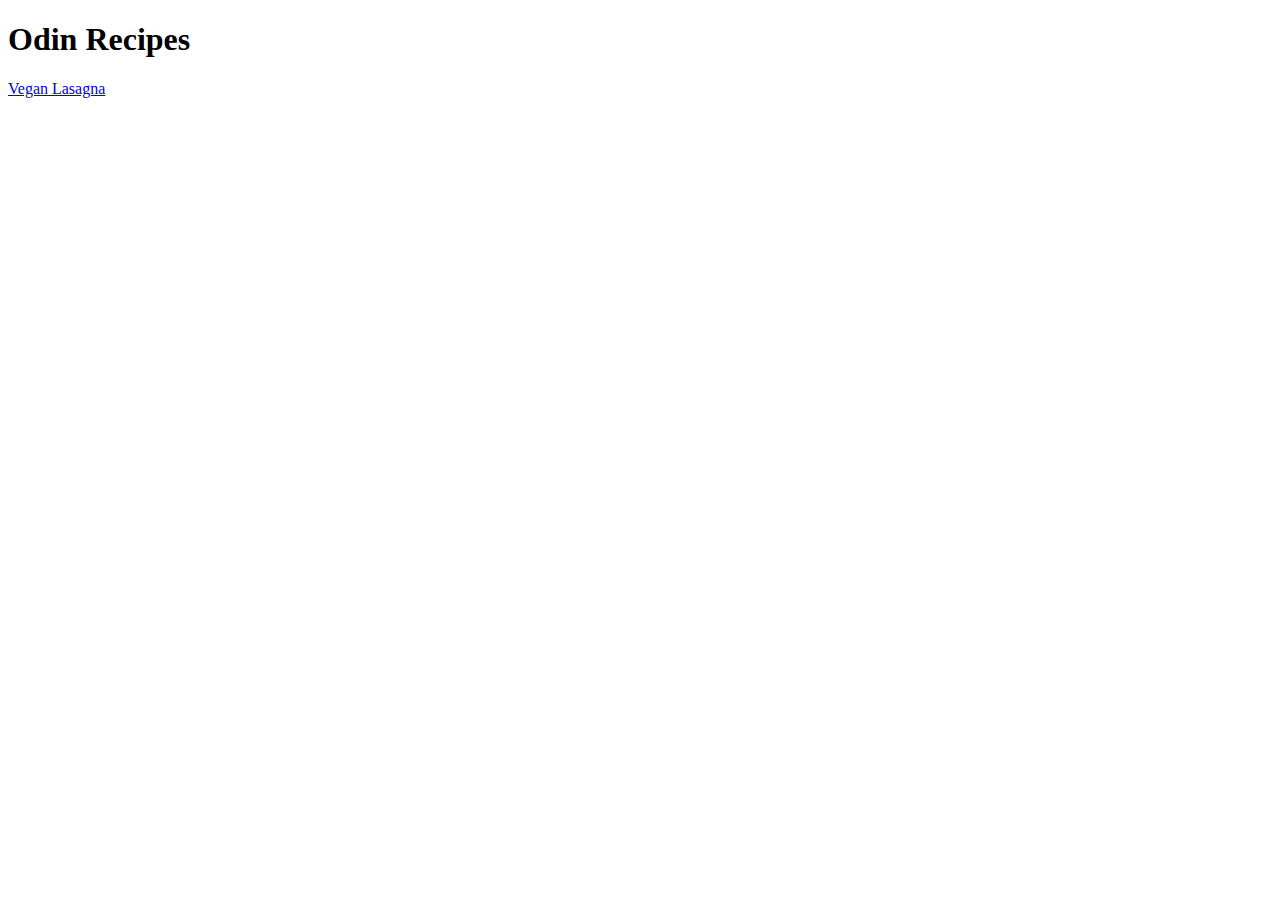
==== index.html @ 86e83e2b "Add link to vegan lasagna from home page" ====
<!DOCTYPE html>
<html lang="en">

<head>
    <meta charset="UTF-8">
    <meta http-equiv="X-UA-Compatible" content="IE=edge">
    <meta name="viewport" content="width=device-width, initial-scale=1.0">
    <title>Odin Recipes</title>
</head>

<body>
    <h1>Odin Recipes</h1>
    <a href="./recipes/vegan_lasagna.html">Vegan Lasagna</a>
</body>

</html>
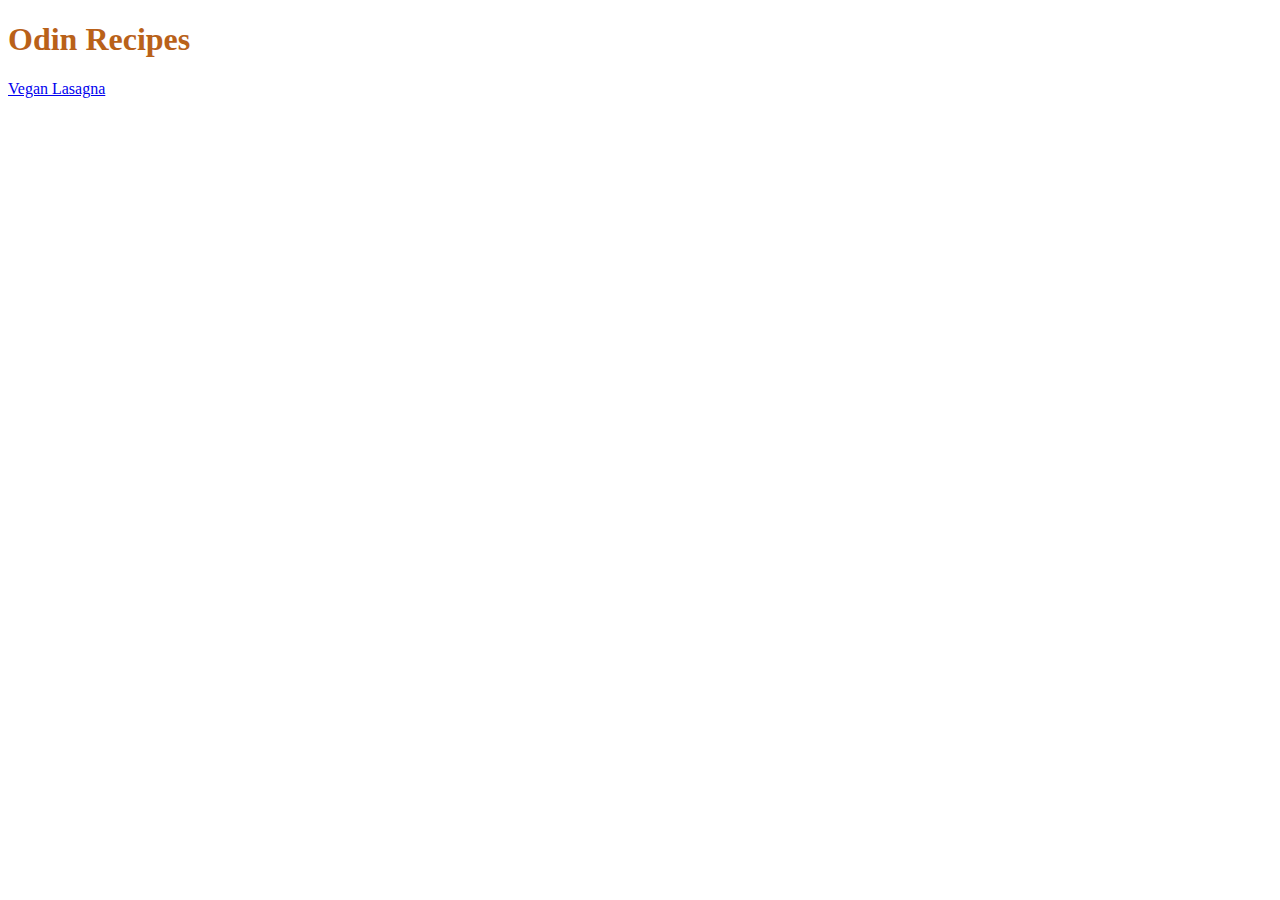
==== commit a32e4731: "Add basic CSS" ====
--- a/index.html
+++ b/index.html
@@ -6,7 +6,7 @@
     <meta http-equiv="X-UA-Compatible" content="IE=edge">
     <meta name="viewport" content="width=device-width, initial-scale=1.0">
     <title>Odin Recipes</title>
-</head>
+    <link rel="stylesheet" href="style.css" </head>
 
 <body>
     <h1>Odin Recipes</h1>
--- a/style.css
+++ b/style.css
@@ -0,0 +1,12 @@
+h1 {
+    color: rgb(185, 97, 25)
+}
+
+h2 {
+    color: rgb(66, 66, 66)
+}
+
+ul,
+ol {
+    text-align: center;
+}